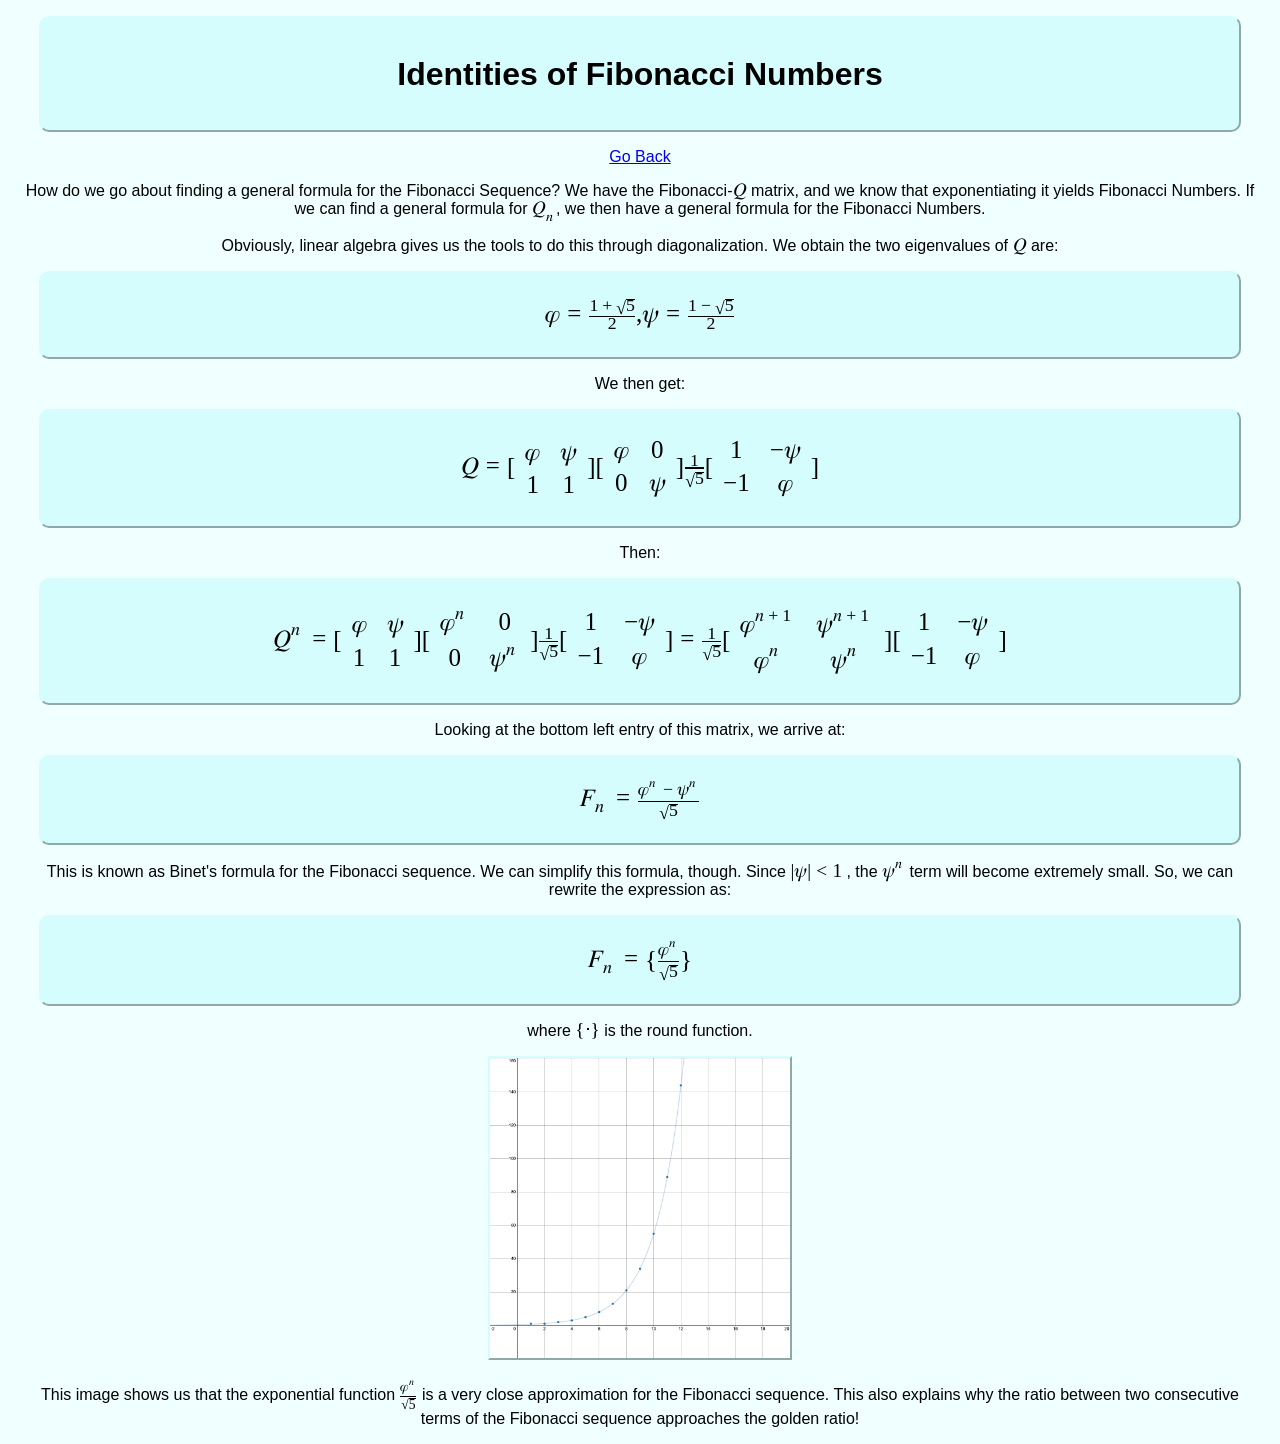
==== binet-formula.html @ 2bddd9ac "feat: version 1" ====
<!DOCTYPE html>
<html>
    <head>
        <link rel="stylesheet" href="style.css">
        <title>Binet's Formula</title>
    </head>
    <body>
        <h1>Identities of Fibonacci Numbers</h1>
        <a href="index.html">Go Back</a>

    <p>How do we go about finding a general formula for the Fibonacci Sequence? We have the Fibonacci-<math xmlns="http://www.w3.org/1998/Math/MathML" display="inline"><mi>Q</mi></math> matrix, 
    and we know that exponentiating it yields Fibonacci Numbers. If we can find a general formula for <math xmlns="http://www.w3.org/1998/Math/MathML" display="inline"><msub><mi>Q</mi><mi>n</mi></msub></math>, we then have a general formula for the Fibonacci Numbers.</p>
        
    <p>Obviously, linear algebra gives us the tools to do this through diagonalization. We obtain the two eigenvalues of <math xmlns="http://www.w3.org/1998/Math/MathML" display="inline"><mi>Q</mi></math> are:</p>

    <div id="phi-and-psi" class="math-expr">
    <math xmlns="http://www.w3.org/1998/Math/MathML">
        
        <mi>&phi;</mi>
        <mo>=</mo>
        <mfrac>
        <mrow>
            <mn>1</mn>
            <mo>+</mo>
            <msqrt><mn>5</mn></msqrt>
        </mrow>
        <mn>2</mn>
        </mfrac><mi>,</mi>
        <mi>&psi;</mi>
        <mo>=</mo>
        <mfrac>
        <mrow>
            <mn>1</mn>
            <mo>&#x2212;</mo>
            <msqrt><mn>5</mn></msqrt>
        </mrow>
        <mn>2</mn>
        </mfrac>
    </math>
    </div>

    <p>We then get:</p>

    <div id="diagonalization" class="math-expr">
    <math xmlns="http://www.w3.org/1998/Math/MathML">

        <mi>Q</mi>
        <mo>=</mo>

        <mo>[</mo>
                <mtable> <!-- Fibonacci Q-Matrix -->

                    <mtr>
                        <mtd><mi>&phi;</mi></mtd>
                        <mtd><mi>&psi;</mi></mtd>
                    </mtr>

                    <mtr>
                        <mtd><mn>1</mn></mtd>
                        <mtd><mn>1</mn></mtd>
                    </mtr>

                </mtable>
        <mo>]</mo>

        <mo>[</mo>
                <mtable> <!-- Fibonacci Q-Matrix -->

                    <mtr>
                        <mtd><mi>&phi;</mi></mtd>
                        <mtd><mi>0</mi></mtd>
                    </mtr>

                    <mtr>
                        <mtd><mn>0</mn></mtd>
                        <mtd><mi>&psi;</mi></mtd>
                    </mtr>

                </mtable>
        <mo>]</mo>

        <mfrac><mn>1</mn><msqrt><mn>5</mn></msqrt></mfrac>

         <mo>[</mo>
                <mtable> <!-- Fibonacci Q-Matrix -->

                    <mtr>
                        <mtd><mn>1</mn></mtd>
                        <mtd><mo>&#x2212;</mo><mi>&psi;</mi></mtd>
                    </mtr>

                    <mtr>
                        <mtd><mo>&#x2212;</mo><mn>1</mn></mtd>
                        <mtd><mi>&phi;</mi></mtd>
                    </mtr>

                </mtable>
        <mo>]</mo>
    </math>
    </div>

    <p>Then:</p>

    <div id="power-of-Q" class="math-expr">
    <math xmlns="http://www.w3.org/1998/Math/MathML">


        <msup><mi>Q</mi><mi>n</mi></msup>
        <mo>=</mo>

        <mo>[</mo>
                <mtable> <!-- Fibonacci Q-Matrix -->

                    <mtr>
                        <mtd><mi>&phi;</mi></mtd>
                        <mtd><mi>&psi;</mi></mtd>
                    </mtr>

                    <mtr>
                        <mtd><mn>1</mn></mtd>
                        <mtd><mn>1</mn></mtd>
                    </mtr>

                </mtable>
        <mo>]</mo>

        <mo>[</mo>
                <mtable> <!-- Fibonacci Q-Matrix -->

                    <mtr>
                        <mtd><msup><mi>&phi;</mi><mi>n</mi></msup></mtd>
                        <mtd><mi>0</mi></mtd>
                    </mtr>

                    <mtr>
                        <mtd><mn>0</mn></mtd>
                        <mtd><msup><mi>&psi;</mi><mi>n</mi></msup></mtd>
                    </mtr>

                </mtable>
        <mo>]</mo>

        <mfrac><mn>1</mn><msqrt><mn>5</mn></msqrt></mfrac>

         <mo>[</mo>
                <mtable> <!-- Fibonacci Q-Matrix -->

                    <mtr>
                        <mtd><mn>1</mn></mtd>
                        <mtd><mo>&#x2212;</mo><mi>&psi;</mi></mtd>
                    </mtr>

                    <mtr>
                        <mtd><mo>&#x2212;</mo><mn>1</mn></mtd>
                        <mtd><mi>&phi;</mi></mtd>
                    </mtr>

                </mtable>
        <mo>]</mo>

        <mo>=</mo>

        <mfrac><mn>1</mn><msqrt><mn>5</mn></msqrt></mfrac>

        <mo>[</mo>
                <mtable> <!-- Fibonacci Q-Matrix -->

                    <mtr>
                        <mtd><msup><mi>&phi;</mi><mrow><mi>n</mi><mo>+</mo><mn>1</mn></mrow></msup></mtd>
                        <mtd><msup><mi>&psi;</mi><mrow><mi>n</mi><mo>+</mo><mn>1</mn></mrow></msup></mtd>
                    </mtr>

                    <mtr>
                        <mtd><msup><mi>&phi;</mi><mrow><mi>n</mi></mrow></msup></mtd>
                        <mtd><msup><mi>&psi;</mi><mrow><mi>n</mi></mrow></msup></mtd>
                    </mtr>

                </mtable>
        <mo>]</mo>

         <mo>[</mo>
                <mtable> <!-- Fibonacci Q-Matrix -->

                    <mtr>
                        <mtd><mn>1</mn></mtd>
                        <mtd><mo>&#x2212;</mo><mi>&psi;</mi></mtd>
                    </mtr>

                    <mtr>
                        <mtd><mo>&#x2212;</mo><mn>1</mn></mtd>
                        <mtd><mi>&phi;</mi></mtd>
                    </mtr>

                </mtable>
        <mo>]</mo>
    </math>
    </div>

    <p>Looking at the bottom left entry of this matrix, we arrive at:</p>

    <div id="binet-formula-1" class="math-expr">
    <math xmlns="http://www.w3.org/1998/Math/MathML">

        <msub><mi>F</mi><mi>n</mi></msub>
        <mo>=</mo>

        <mfrac>
            <mrow>
            <msup><mi>&phi;</mi><mrow><mi>n</mi></mrow></msup>
            <mo>&#x2212;</mo>
            <msup><mi>&psi;</mi><mrow><mi>n</mi></mrow></msup>
            </mrow>
            <msqrt><mn>5</mn></msqrt>

        </mfrac>
    </math>
    </div>

    <p>This is known as Binet's formula for the Fibonacci sequence. We can simplify this formula, though. Since 

        <math xmlns="http://www.w3.org/1998/Math/MathML" display="inline">
        <mrow>
        <mo>|</mo>
        <mi>&psi;</mi>
        <mo>|</mo>
        </mrow>
        <mo>&lt;</mo>
        <mn>1</mn>
        </math>

        , the <math xmlns="http://www.w3.org/1998/Math/MathML" display="inline"><msup><mi>&psi;</mi><mi>n</mi></msup></math> term will become extremely small. So, we can rewrite the expression as:
    </p>

    <div id="binet-formula-2" class="math-expr">
    <math xmlns="http://www.w3.org/1998/Math/MathML">

        <msub><mi>F</mi><mi>n</mi></msub>
        <mo>=</mo>

        <mrow>
        <mo>{</mo>
        <mfrac>
            <msup><mi>&phi;</mi><mi>n</mi></msup>
            <msqrt><mn>5</mn></msqrt>
        </mfrac>
        <mo>}</mo>
        </mrow>

    </math>
    </div>

    <p>where <math xmlns="http://www.w3.org/1998/Math/MathML" display="inline"><mo>{</mo><mi>&sdot;</mi><mo>}</mo></math> is the round function.</p>

    <img src="desmos-graph.png">

    <p>This image shows us that the exponential function 


        <math xmlns="http://www.w3.org/1998/Math/MathML" display="inline"><mfrac>
            <msup><mi>&phi;</mi><mi>n</mi></msup>
            <msqrt><mn>5</mn></msqrt>
        </mfrac></math>

        is a very close approximation for the Fibonacci sequence. This also explains why the ratio between two consecutive terms of the Fibonacci sequence approaches the golden ratio!
    </p>

    </body>
</html>
---- style.css ----
body {
    text-align: center; 
    background-color: azure;
    font-family: Arial, Helvetica, sans-serif;
    padding-left: 15px;
    padding-right: 15px;
}

math {
    font-size: 25px;
}

math[display="inline"] {
    font-size: 1.2rem;
}

img {
    width: 300px;
    margin: 0 auto;
    line-height: 2;
    border: 2.5px outset rgb(214, 253, 253);
    background-color: rgb(214, 253, 253);

}

table {
    margin: 0 auto;
    width: 50%;
    line-height: 2;
    border: 2.5px outset rgb(214, 253, 253);
    background-color: rgb(214, 253, 253);
}

.math-expr, h1 {
    line-height: 2;
    padding: 1.5rem 2rem;
    margin: 1rem;
    border: 2.5px outset rgb(214, 253, 253);
    background-color: rgb(214, 253, 253);
    border-radius: 10px;
    padding-left: 30px;
    padding-right: 30px;
}
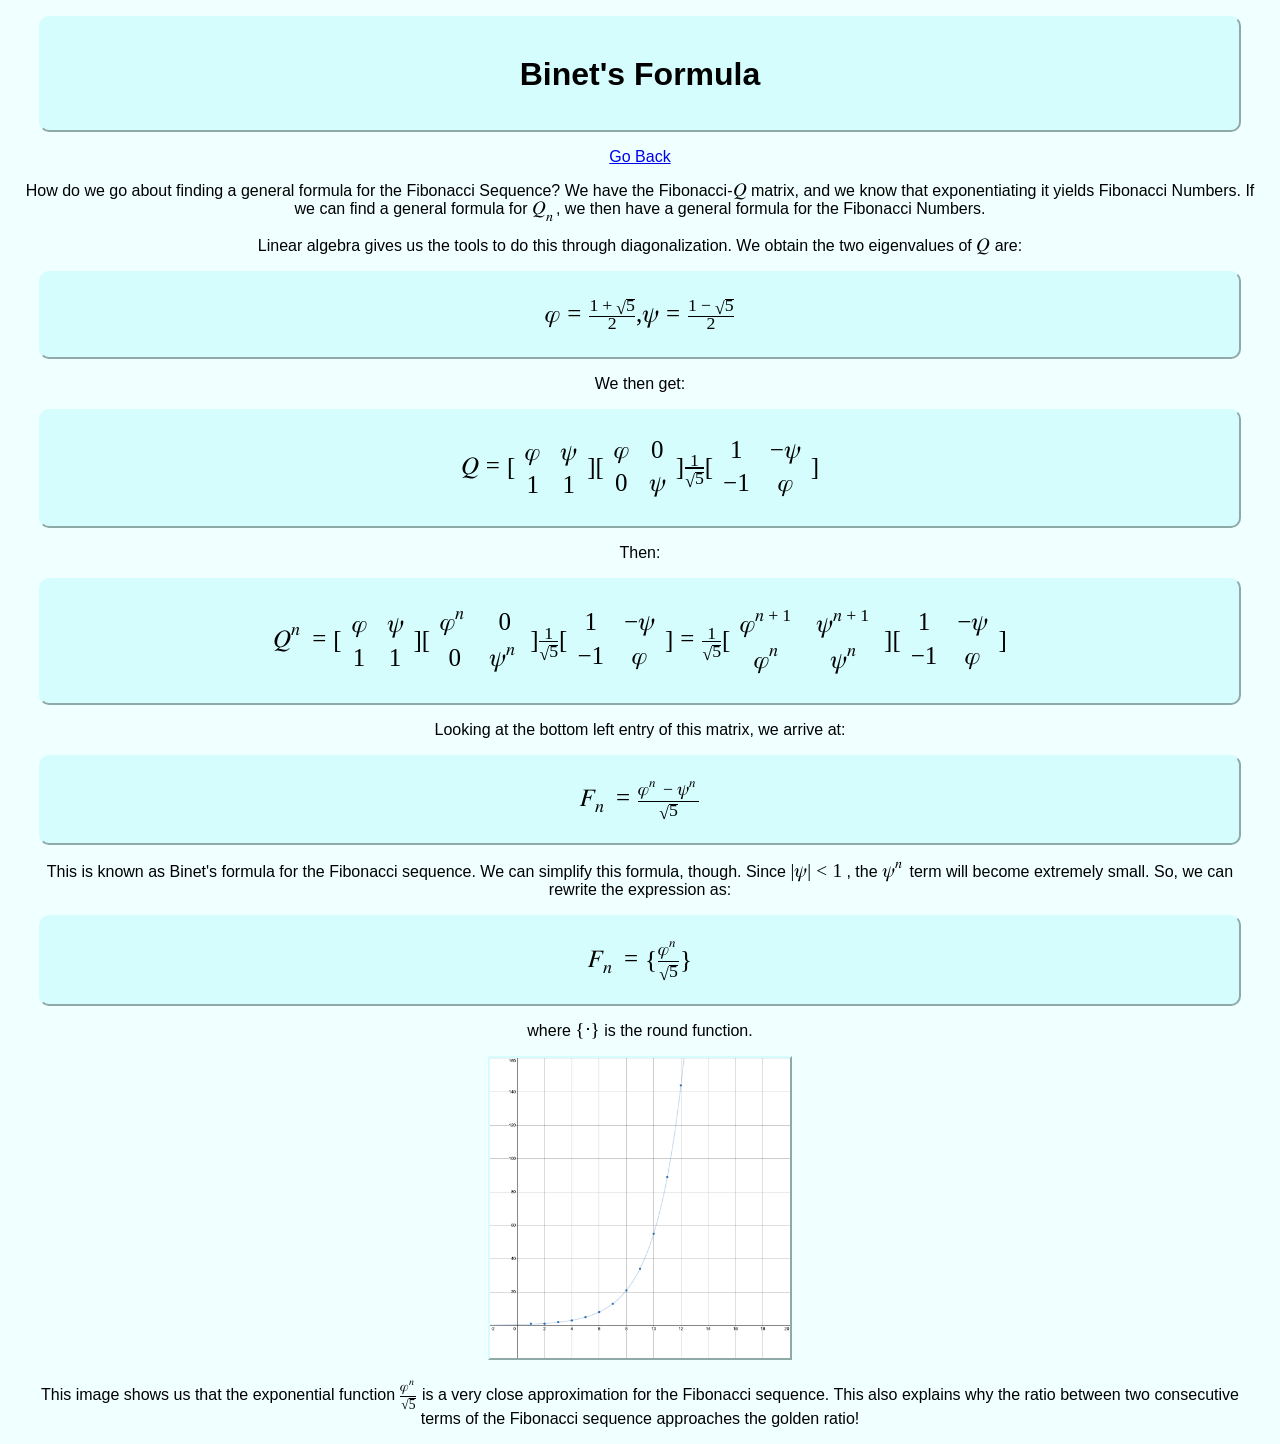
==== commit 274df4f9: "fix: fixed header" ====
--- a/binet-formula.html
+++ b/binet-formula.html
@@ -5,13 +5,13 @@
         <title>Binet's Formula</title>
     </head>
     <body>
-        <h1>Identities of Fibonacci Numbers</h1>
+        <h1>Binet's Formula</h1>
         <a href="index.html">Go Back</a>
 
     <p>How do we go about finding a general formula for the Fibonacci Sequence? We have the Fibonacci-<math xmlns="http://www.w3.org/1998/Math/MathML" display="inline"><mi>Q</mi></math> matrix, 
     and we know that exponentiating it yields Fibonacci Numbers. If we can find a general formula for <math xmlns="http://www.w3.org/1998/Math/MathML" display="inline"><msub><mi>Q</mi><mi>n</mi></msub></math>, we then have a general formula for the Fibonacci Numbers.</p>
         
-    <p>Obviously, linear algebra gives us the tools to do this through diagonalization. We obtain the two eigenvalues of <math xmlns="http://www.w3.org/1998/Math/MathML" display="inline"><mi>Q</mi></math> are:</p>
+    <p>Linear algebra gives us the tools to do this through diagonalization. We obtain the two eigenvalues of <math xmlns="http://www.w3.org/1998/Math/MathML" display="inline"><mi>Q</mi></math> are:</p>
 
     <div id="phi-and-psi" class="math-expr">
     <math xmlns="http://www.w3.org/1998/Math/MathML">
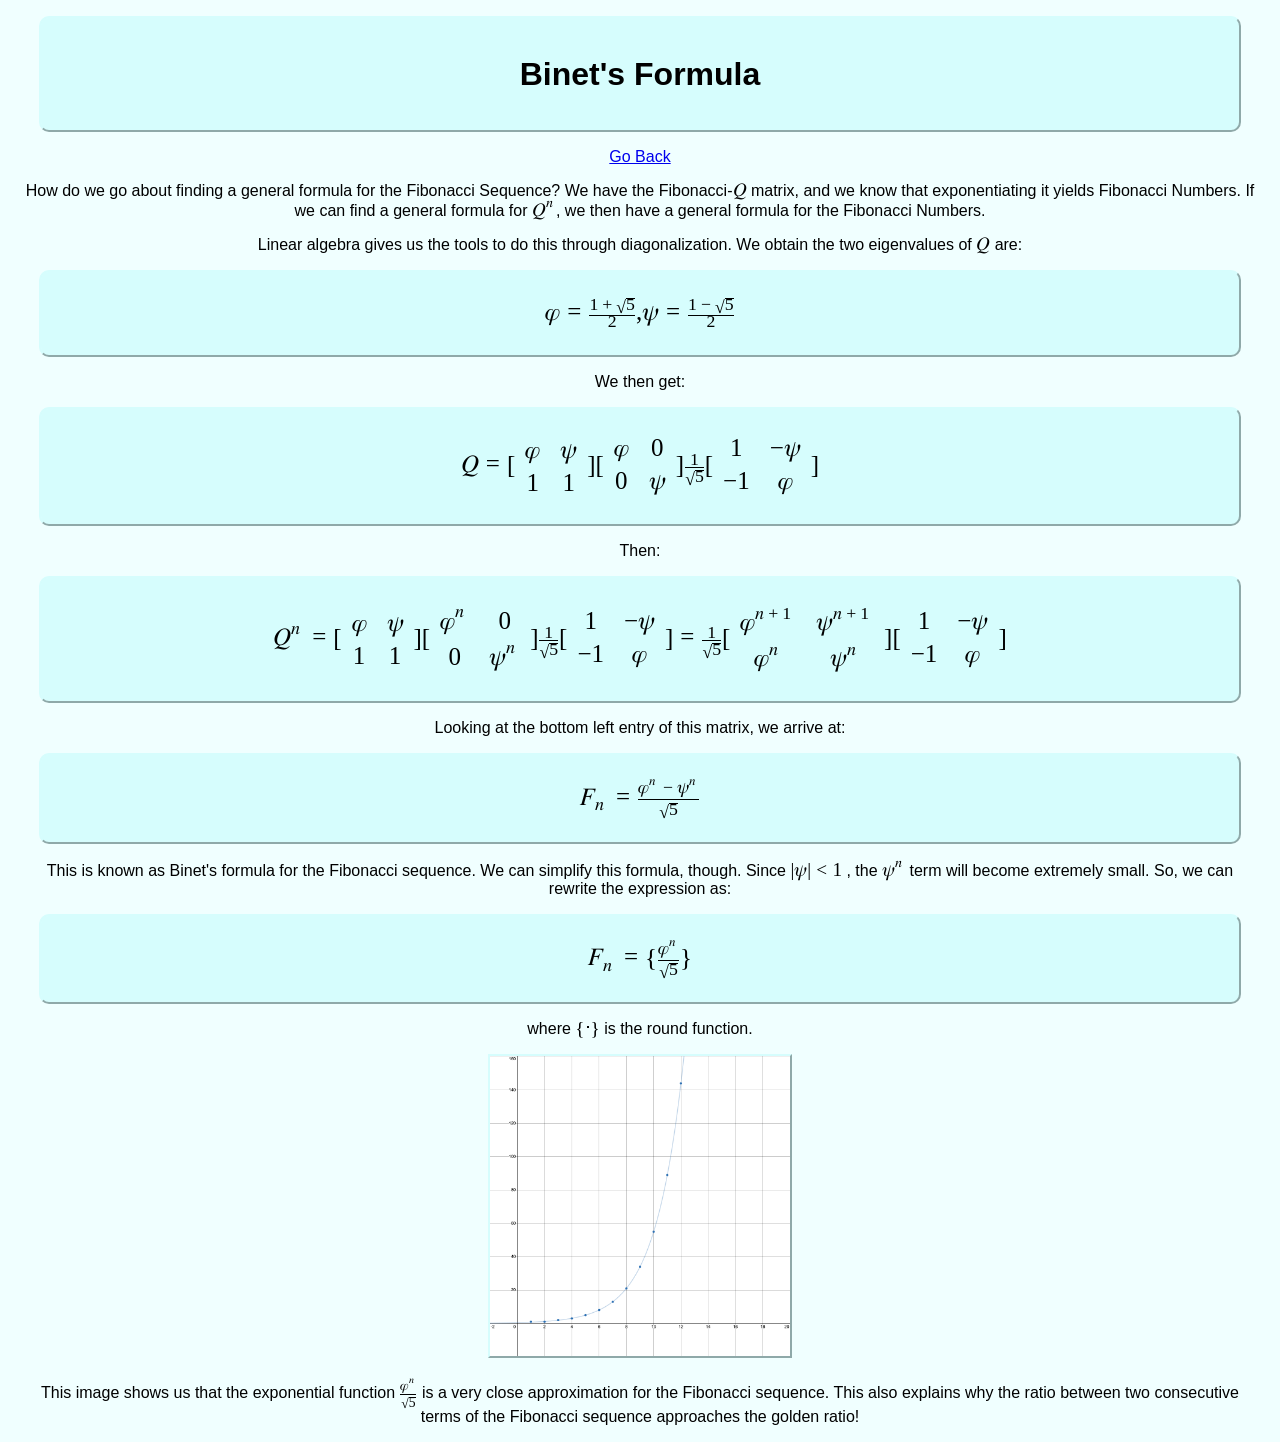
==== commit 25e56cc8: "fix: typo" ====
--- a/binet-formula.html
+++ b/binet-formula.html
@@ -9,7 +9,7 @@
         <a href="index.html">Go Back</a>
 
     <p>How do we go about finding a general formula for the Fibonacci Sequence? We have the Fibonacci-<math xmlns="http://www.w3.org/1998/Math/MathML" display="inline"><mi>Q</mi></math> matrix, 
-    and we know that exponentiating it yields Fibonacci Numbers. If we can find a general formula for <math xmlns="http://www.w3.org/1998/Math/MathML" display="inline"><msub><mi>Q</mi><mi>n</mi></msub></math>, we then have a general formula for the Fibonacci Numbers.</p>
+    and we know that exponentiating it yields Fibonacci Numbers. If we can find a general formula for <math xmlns="http://www.w3.org/1998/Math/MathML" display="inline"><msup><mi>Q</mi><mi>n</mi></msup></math>, we then have a general formula for the Fibonacci Numbers.</p>
         
     <p>Linear algebra gives us the tools to do this through diagonalization. We obtain the two eigenvalues of <math xmlns="http://www.w3.org/1998/Math/MathML" display="inline"><mi>Q</mi></math> are:</p>
 
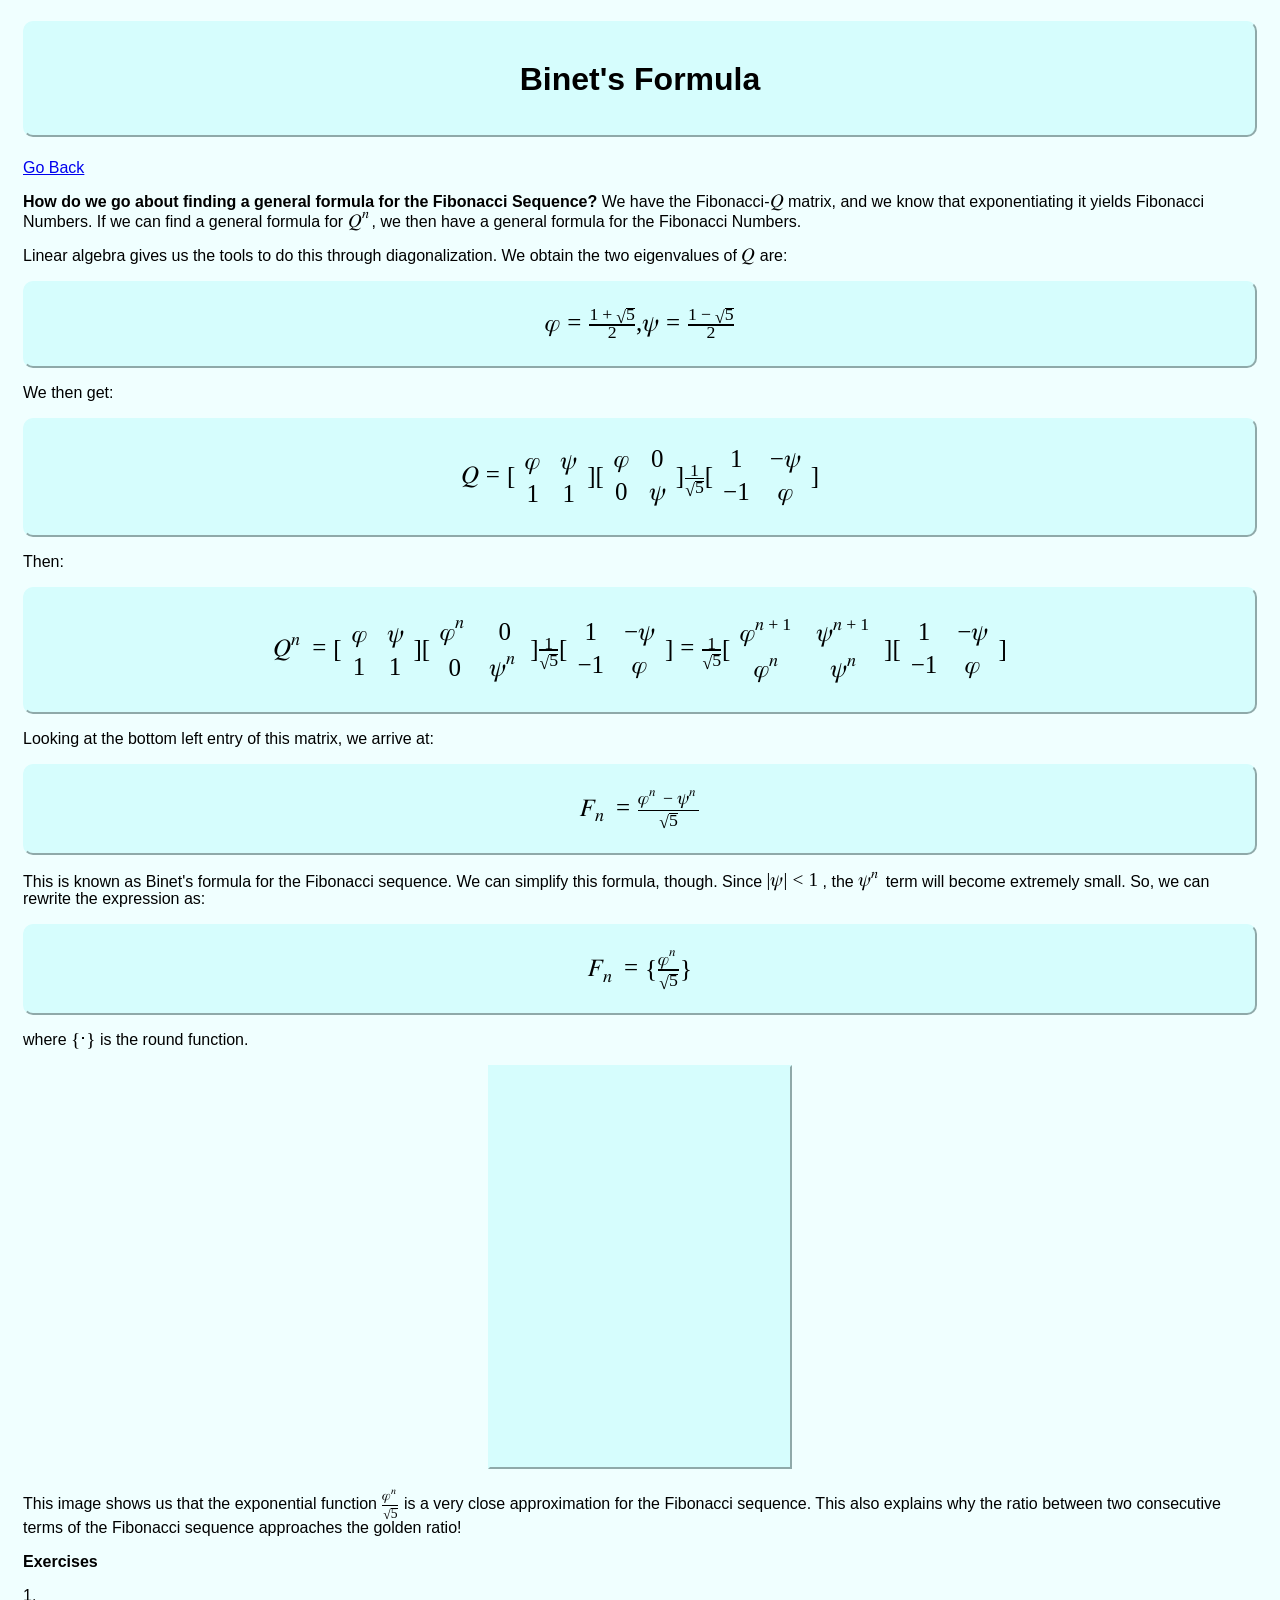
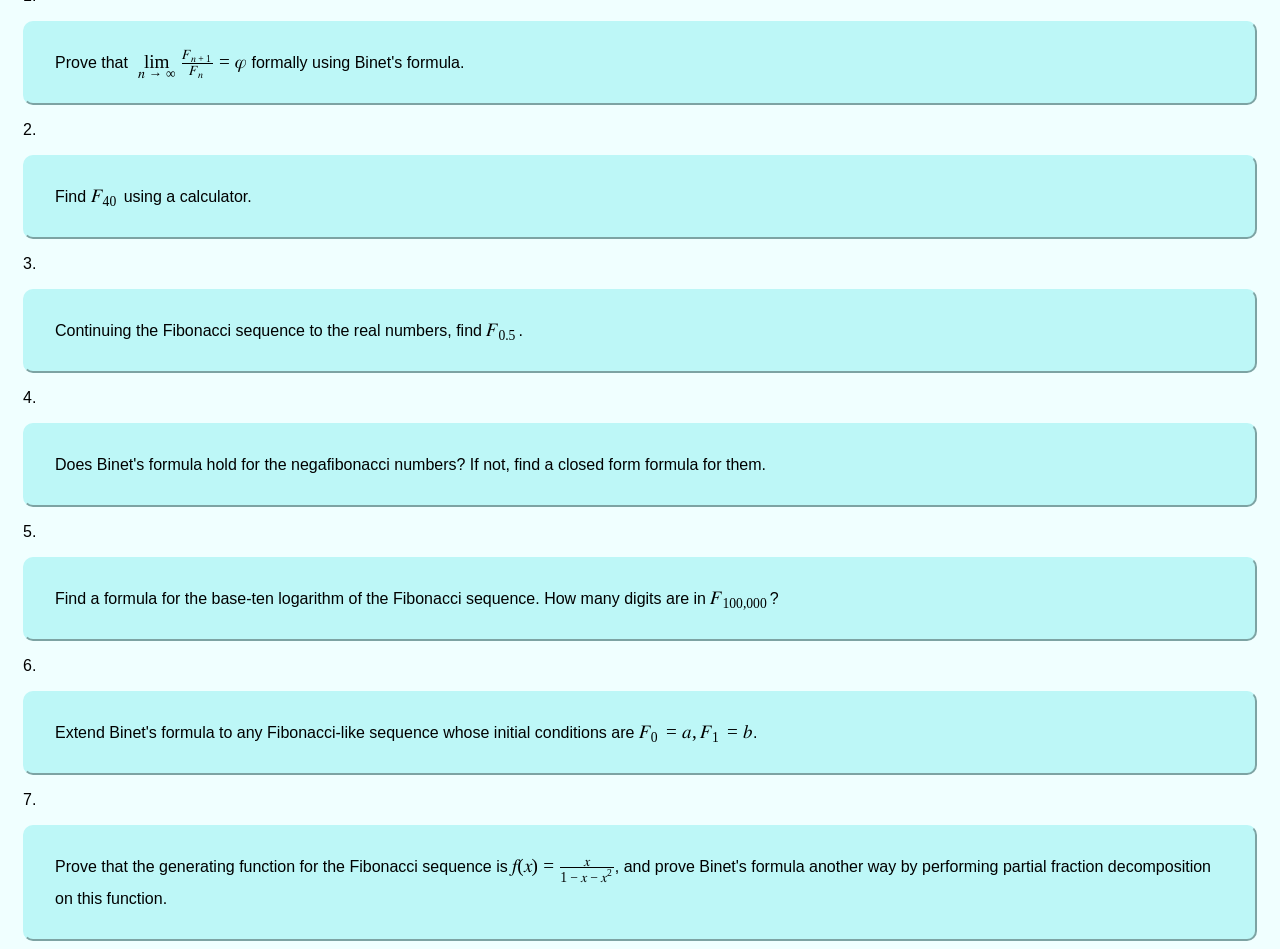
==== commit c6662b90: "feat: expanded website" ====
--- a/binet-formula.html
+++ b/binet-formula.html
@@ -2,18 +2,20 @@
 <html>
     <head>
         <link rel="stylesheet" href="style.css">
+        <link rel="icon" type="image/png" href="F-sub-n.png">
         <title>Binet's Formula</title>
     </head>
     <body>
         <h1>Binet's Formula</h1>
         <a href="index.html">Go Back</a>
 
-    <p>How do we go about finding a general formula for the Fibonacci Sequence? We have the Fibonacci-<math xmlns="http://www.w3.org/1998/Math/MathML" display="inline"><mi>Q</mi></math> matrix, 
+    <p><b>How do we go about finding a general formula for the Fibonacci Sequence?</b> We have the Fibonacci-<math xmlns="http://www.w3.org/1998/Math/MathML" display="inline"><mi>Q</mi></math> matrix, 
     and we know that exponentiating it yields Fibonacci Numbers. If we can find a general formula for <math xmlns="http://www.w3.org/1998/Math/MathML" display="inline"><msup><mi>Q</mi><mi>n</mi></msup></math>, we then have a general formula for the Fibonacci Numbers.</p>
         
     <p>Linear algebra gives us the tools to do this through diagonalization. We obtain the two eigenvalues of <math xmlns="http://www.w3.org/1998/Math/MathML" display="inline"><mi>Q</mi></math> are:</p>
 
-    <div id="phi-and-psi" class="math-expr">
+    <div id="phi-and-psi" class="math-box">
+        <div class="math-expr">
     <math xmlns="http://www.w3.org/1998/Math/MathML">
         
         <mi>&phi;</mi>
@@ -38,10 +40,12 @@
         </mfrac>
     </math>
     </div>
+    </div>
 
     <p>We then get:</p>
 
-    <div id="diagonalization" class="math-expr">
+    <div id="diagonalization" class="math-box">
+        <div class="math-expr">
     <math xmlns="http://www.w3.org/1998/Math/MathML">
 
         <mi>Q</mi>
@@ -97,11 +101,13 @@
                 </mtable>
         <mo>]</mo>
     </math>
+        </div>
     </div>
 
     <p>Then:</p>
 
-    <div id="power-of-Q" class="math-expr">
+    <div id="power-of-Q" class="math-box">
+        <div class="math-expr">
     <math xmlns="http://www.w3.org/1998/Math/MathML">
 
 
@@ -195,10 +201,12 @@
         <mo>]</mo>
     </math>
     </div>
+    </div>
 
     <p>Looking at the bottom left entry of this matrix, we arrive at:</p>
 
-    <div id="binet-formula-1" class="math-expr">
+    <div id="binet-formula-1" class="math-box">
+    <div class="math-expr">
     <math xmlns="http://www.w3.org/1998/Math/MathML">
 
         <msub><mi>F</mi><mi>n</mi></msub>
@@ -214,6 +222,7 @@
 
         </mfrac>
     </math>
+    </div>
     </div>
 
     <p>This is known as Binet's formula for the Fibonacci sequence. We can simplify this formula, though. Since 
@@ -231,7 +240,8 @@
         , the <math xmlns="http://www.w3.org/1998/Math/MathML" display="inline"><msup><mi>&psi;</mi><mi>n</mi></msup></math> term will become extremely small. So, we can rewrite the expression as:
     </p>
 
-    <div id="binet-formula-2" class="math-expr">
+    <div id="binet-formula-2" class="math-box">
+        <div class="math-expr">
     <math xmlns="http://www.w3.org/1998/Math/MathML">
 
         <msub><mi>F</mi><mi>n</mi></msub>
@@ -247,11 +257,17 @@
         </mrow>
 
     </math>
+        </div>
     </div>
 
     <p>where <math xmlns="http://www.w3.org/1998/Math/MathML" display="inline"><mo>{</mo><mi>&sdot;</mi><mo>}</mo></math> is the round function.</p>
 
-    <img src="desmos-graph.png">
+    <div class="interactive-graph">
+        <iframe 
+        src="https://www.desmos.com/calculator/onznyfxzfd?embed"
+        height="400">
+        </iframe>
+    </div>
 
     <p>This image shows us that the exponential function 
 
@@ -264,5 +280,128 @@
         is a very close approximation for the Fibonacci sequence. This also explains why the ratio between two consecutive terms of the Fibonacci sequence approaches the golden ratio!
     </p>
 
+    <p><b>Exercises</b></p>
+
+    <p>1.</p>
+
+        <div id="exercise-2-1" class="exercise">
+
+            Prove that
+            <math xmlns="http://www.w3.org/1998/Math/MathML" display="inline">
+                <munder>
+                    <mo movablelimit="true">lim</mo>
+
+                    <mrow>
+                    <mi>n</mi>
+                    <mo>&#8594;</mo>
+                    <mi>&infin;</mi>
+                    </mrow>
+
+                </munder>
+
+                <mfrac>
+                    <msub>
+                <mi>F</mi>
+                <mrow>
+                    <mi>n</mi>
+                    <mo>+</mo>
+                    <mn>1</mn>
+                </mrow>
+            </msub>
+            <msub>
+                <mi>F</mi>
+                <mi>n</mi>
+            </msub>
+                </mfrac>
+
+                <mo>=</mo>
+                <mi>&phi;</mi>
+
+            </math>
+
+            formally using Binet's formula.
+
+        </div>
+
+        <p>2.</p>
+
+        <div id="exercise-2-2" class="exercise">
+            Find <math xmlns="http://www.w3.org/1998/Math/MathML" display="inline"><msub><mi>F</mi><mn>40</mn></msub></math>
+            using a calculator.
+        </div>
+
+        <p>3.</p>
+
+        <div id="exercise-2-3" class="exercise">
+            Continuing the Fibonacci sequence to the real numbers, find <math xmlns="http://www.w3.org/1998/Math/MathML" display="inline"><msub><mi>F</mi><mn>0.5</mn></msub></math>.
+        </div>
+
+        <p>4.</p>
+
+        <div id="exercise-2-4" class="exercise">
+            Does Binet's formula hold for the negafibonacci numbers? If not, find a closed form formula for them.
+        </div>
+
+        <p>5.</p>
+
+        <div id="exercise-2-5" class="exercise">
+            Find a formula for the base-ten logarithm of the Fibonacci sequence. How many digits are in <math xmlns="http://www.w3.org/1998/Math/MathML" display="inline"><msub><mi>F</mi><mn>100,000</mn></msub></math>?
+        </div>
+
+        <p>6.</p>
+
+        <div id="exercise-2-6" class="exercise">
+            Extend Binet's formula to any Fibonacci-like sequence whose initial conditions are <math xmlns="http://www.w3.org/1998/Math/MathML" display="inline">
+
+            <msub>
+                <mi>F</mi>
+                <mn>0</mn>
+            </msub>
+
+            <mo>=</mo>
+            <mi>a</mi>
+            <mo>,</mo>
+
+            <msub>
+                <mi>F</mi>
+                <mn>1</mn>
+            </msub>
+
+            <mo>=</mo>
+            <mi>b</mi>
+            
+        </math>.
+
+        </div>
+
+        <p>7.</p>
+
+        <div id="exercise-2-7" class="exercise">
+            Prove that the generating function for the Fibonacci sequence is 
+            <math xmlns="http://www.w3.org/1998/Math/MathML" display="inline">
+
+            <mi>f</mi>
+            <mo stretchy="false">(</mo>
+            <mi>x</mi>
+            <mo stretchy="false">)</mo>
+            <mo>=</mo>
+            <mfrac>
+                <mi>x</mi>
+                <mrow>
+                    <mn>1</mn>
+                    <mo>&#x2212;</mo>
+                    <mi>x</mi>
+                    <mo>&#x2212;</mo>
+                    <msup><mi>x</mi><mn>2</mn></msup>
+                </mrow>
+            </mfrac>
+        </math>, and prove Binet's formula another way by performing partial fraction decomposition on this function.
+
+        </div>
+
+
+
+
+
     </body>
 </html>
--- a/style.css
+++ b/style.css
@@ -1,5 +1,4 @@
 body {
-    text-align: center; 
     background-color: azure;
     font-family: Arial, Helvetica, sans-serif;
     padding-left: 15px;
@@ -14,7 +13,11 @@
     font-size: 1.2rem;
 }
 
-img {
+.diagram, .interactive-graph {
+    text-align: center;
+}
+
+img, iframe {
     width: 300px;
     margin: 0 auto;
     line-height: 2;
@@ -31,13 +34,31 @@
     background-color: rgb(214, 253, 253);
 }
 
-.math-expr, h1 {
+.math-box, h1, ol, .exercise {
     line-height: 2;
+    text-align: left; 
     padding: 1.5rem 2rem;
-    margin: 1rem;
     border: 2.5px outset rgb(214, 253, 253);
     background-color: rgb(214, 253, 253);
     border-radius: 10px;
     padding-left: 30px;
     padding-right: 30px;
+}
+
+.exercise {
+    border: 2.5px outset rgb(189, 247, 247);
+    background-color: rgb(189, 247, 247);
+}
+
+.math-expr, h1 {
+    text-align: center;
+}
+
+ol {
+    list-style: upper-roman inside none;
+    text-align: left;
+}
+
+li {
+    margin-bottom: 10px;
 }
